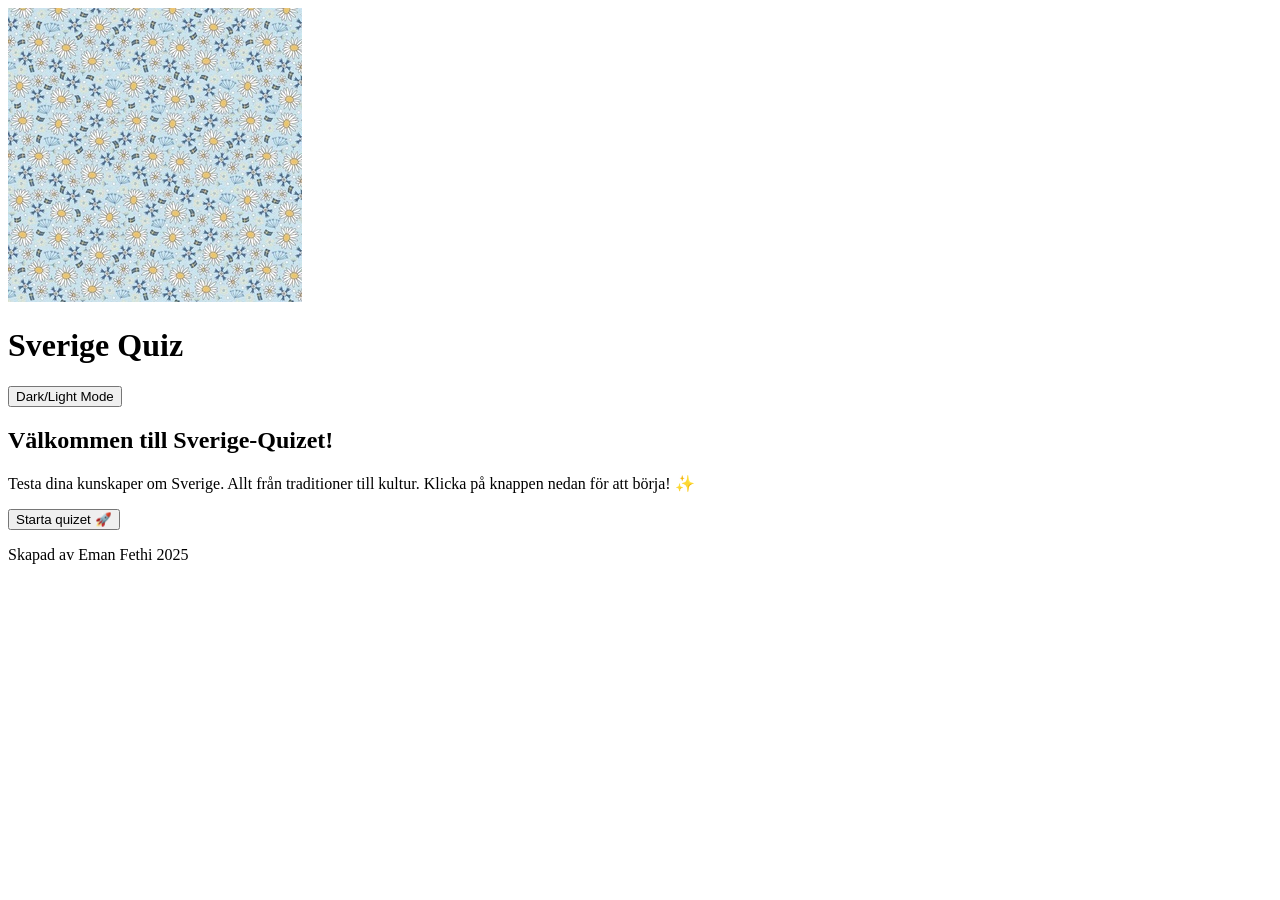
==== javaprojekt.html @ b0963b77 "added all questions" ====
<!DOCTYPE html>
<html lang="sv">
<head>
    <meta charset="UTF-8">
    <title>Sverige Quiz</title>
    <link rel="stylesheet" href="javaprojekt.css">
</head>

<body>
<img src="swedenwall.jpg" alt="swedenwallpaper" class="background-image">
<div class="container">
<h1>Sverige Quiz</h1>
<button id="toggleMode">Dark/Light Mode</button>

<div id="introBox">
<h2> Välkommen till Sverige‑Quizet!</h2>   
<p>Testa dina kunskaper om Sverige. Allt från traditioner till kultur.  
        Klicka på knappen nedan för att börja! ✨</p>

        <button id="startQuizBtn">Starta quizet 🚀</button>
</div>
<form id="quizForm" style="display:none;">

<div class="question" data-type="mc" data-correct="1">
    <p>1. Vilket datum firas den svenska nationaldagen?</p>
    <label><input type="radio" name="q1" value="0"> 1 maj</label>
    <label><input type="radio" name="q1" value="1"> 6 juni</label>
    <label><input type="radio" name="q1" value="2"> 25 december</label>
    <label><input type="radio" name="q1" value="3"> 1 januari</label>
</div>

<div class="question" data-type="mc" data-correct="0">
    <p>2. När firar vi kanelbullens dag i Sverige?</p>
    <label><input type="radio" name="q2" value="0"> 4 oktober</label>
    <label><input type="radio" name="q2" value="1"> 14 februari</label>
    <label><input type="radio" name="q2" value="2"> 1 december</label>
    <label><input type="radio" name="q2" value="3"> 20 april</label>
</div>

<div class="question" data-type="mc" data-correct="2">
    <p>3. Vilken är Sveriges fjärde största stad?</p>
    <label><input type="radio" name="q3" value="0"> Stockholm</label>
    <label><input type="radio" name="q3" value="1"> Göteborg</label>
    <label><input type="radio" name="q3" value="2"> Uppsala</label>
    <label><input type="radio" name="q3" value="3"> Malmö</label>
</div>

<div class="question" data-type="mc" data-correct="0">
    <p>4. Vilket är Sveriges mest besökta turistmål?</p>
    <label><input type="radio" name="q4" value="0"> Vasamuseet</label>
    <label><input type="radio" name="q4" value="1"> Liseberg</label>
    <label><input type="radio" name="q4" value="2"> Skansen</label>
    <label><input type="radio" name="q4" value="3"> Gamla stan</label>
</div>

<div class="question" data-type="mc" data-correct="0">
    <p>5. Vilket är Sveriges nationaldjur?</p>
    <label><input type="radio" name="q5" value="0"> Älg</label>
    <label><input type="radio" name="q5" value="1"> Björn</label>
    <label><input type="radio" name="q5" value="2"> Lodjur</label>
    <label><input type="radio" name="q5" value="3"> Varg</label>
</div>

<div class="question" data-type="mc" data-correct="0">
    <p>6. Vad heter Sveriges kung?</p>
    <label><input type="radio" name="q6" value="0"> Carl XVI Gustaf</label>
    <label><input type="radio" name="q6" value="1"> Gustav Vasa</label>
    <label><input type="radio" name="q6" value="2"> Carl XII</label>
    <label><input type="radio" name="q6" value="3"> Oscar II</label>
</div>

<div class="question" data-type="mc" data-correct="2">
    <p>7. Hur många människor bor det i Sverige?</p>
    <label><input type="radio" name="q7" value="0"> Ca 5 miljoner</label>
    <label><input type="radio" name="q7" value="1"> Ca 8 miljoner</label>
    <label><input type="radio" name="q7" value="2"> Ca 10,5 miljoner</label>
    <label><input type="radio" name="q7" value="3"> Ca 15 miljoner</label>
</div>

<div class="question" data-type="mc" data-correct="1">
    <p>8. Vad brukar svenskarna äta på fettisdagen?</p>
    <label><input type="radio" name="q8" value="0"> Pepparkakor</label>
    <label><input type="radio" name="q8" value="1"> Semlor</label>
    <label><input type="radio" name="q8" value="2"> Kanelbullar</label>
    <label><input type="radio" name="q8" value="3"> Lussekatter</label>
</div>

<div class="question" data-type="tf" data-correct="sant">
    <p>9. Är IKEA svenskt?</p>
    <label><input type="radio" name="q9" value="sant"> Sant</label>
    <label><input type="radio" name="q9" value="falskt"> Falskt</label>
</div>

<div class="question" data-type="tf" data-correct="falskt">
    <p>10. Är ABBA ett norskt band?</p>
    <label><input type="radio" name="q10" value="sant"> Sant</label>
    <label><input type="radio" name="q10" value="falskt"> Falskt</label>
</div>
    <button id="submitBtn" style="display:none;">Skicka in</button>

</form>


    <div id="result"></div>
</div>



<div class="footer">
    <p>Skapad av Eman Fethi 2025</p>
</div>

<script src="javaprojekt.js"></script>
</body>
</html>
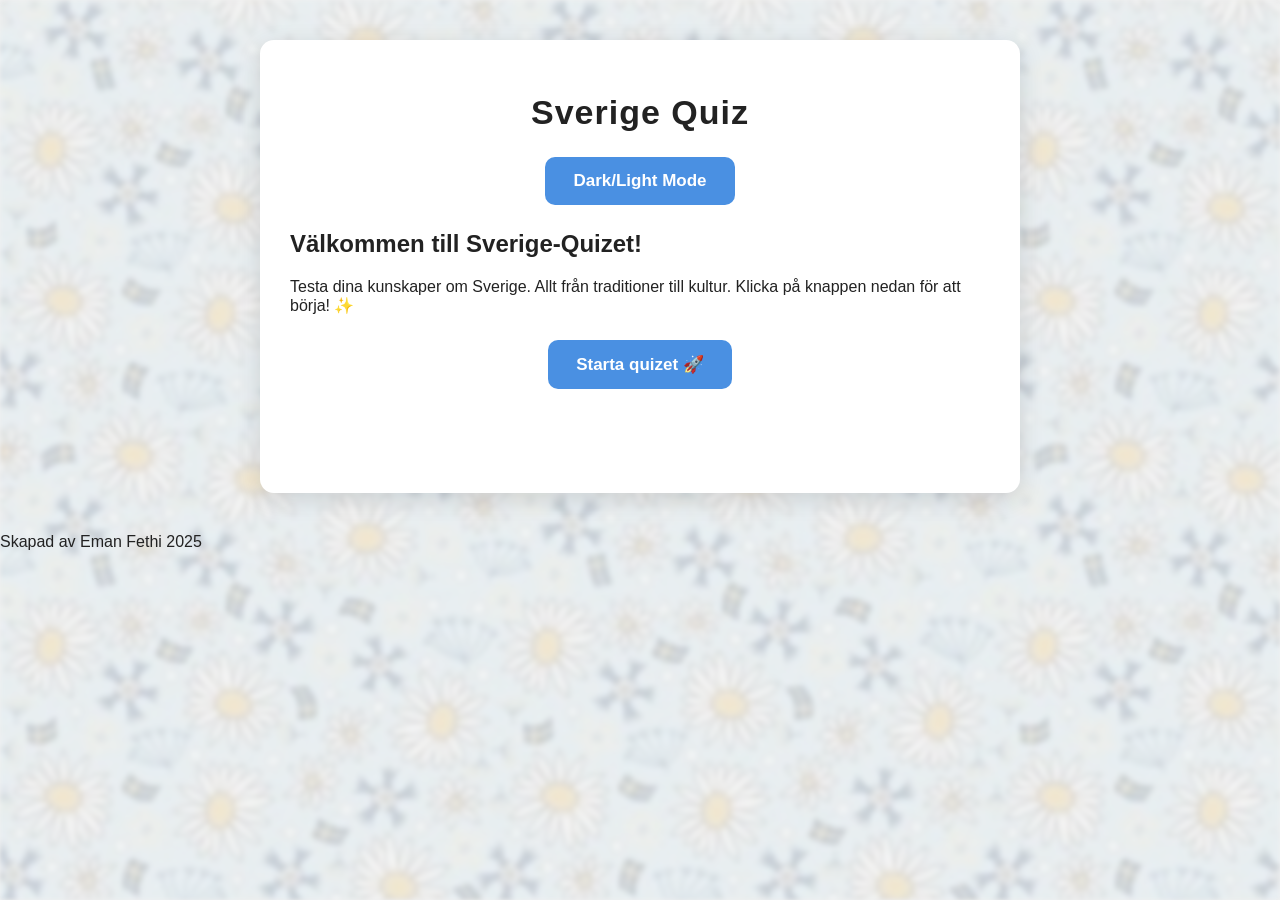
==== commit d9913232: "uploded pics for the final reuslts" ====
--- a/javaprojekt.html
+++ b/javaprojekt.html
@@ -21,87 +21,117 @@
 </div>
 <form id="quizForm" style="display:none;">
 
+<div class="question" data-type="checkbox" data-correct="1,2">
+    <p>1. Vilka av följande är svenska uppfinningar?</p>
+    <label><input type="checkbox" name="q1" value="0"> Glödlampan</label>
+    <label><input type="checkbox" name="q1" value="1"> Skiftnyckeln</label>
+    <label><input type="checkbox" name="q1" value="2"> Pacemakern</label>
+    <label><input type="checkbox" name="q1" value="3"> Blixtlåset</label>
+</div>
 <div class="question" data-type="mc" data-correct="1">
-    <p>1. Vilket datum firas den svenska nationaldagen?</p>
-    <label><input type="radio" name="q1" value="0"> 1 maj</label>
-    <label><input type="radio" name="q1" value="1"> 6 juni</label>
-    <label><input type="radio" name="q1" value="2"> 25 december</label>
-    <label><input type="radio" name="q1" value="3"> 1 januari</label>
+    <p>2. Vilket datum firas den svenska nationaldagen?</p>
+    <label><input type="radio" name="q2" value="0"> 1 maj</label>
+    <label><input type="radio" name="q2" value="1"> 6 juni</label>
+    <label><input type="radio" name="q2" value="2"> 25 december</label>
+    <label><input type="radio" name="q2" value="3"> 1 januari</label>
+</div>
+
+<div class="question" data-type="tf" data-correct="falskt">
+    <p>3. Är ABBA ett norskt band?</p>
+    <label><input type="radio" name="q3" value="sant"> Sant</label>
+    <label><input type="radio" name="q3" value="falskt"> Falskt</label>
 </div>
 
 <div class="question" data-type="mc" data-correct="0">
-    <p>2. När firar vi kanelbullens dag i Sverige?</p>
-    <label><input type="radio" name="q2" value="0"> 4 oktober</label>
-    <label><input type="radio" name="q2" value="1"> 14 februari</label>
-    <label><input type="radio" name="q2" value="2"> 1 december</label>
-    <label><input type="radio" name="q2" value="3"> 20 april</label>
+    <p>4. När firar vi kanelbullens dag i Sverige?</p>
+    <label><input type="radio" name="q4" value="0"> 4 oktober</label>
+    <label><input type="radio" name="q4" value="1"> 14 februari</label>
+    <label><input type="radio" name="q4" value="2"> 1 december</label>
+    <label><input type="radio" name="q4" value="3"> 20 april</label>
 </div>
 
-<div class="question" data-type="mc" data-correct="2">
-    <p>3. Vilken är Sveriges fjärde största stad?</p>
-    <label><input type="radio" name="q3" value="0"> Stockholm</label>
-    <label><input type="radio" name="q3" value="1"> Göteborg</label>
-    <label><input type="radio" name="q3" value="2"> Uppsala</label>
-    <label><input type="radio" name="q3" value="3"> Malmö</label>
+<div class="question" data-type="checkbox" data-correct="0,1,3">
+    <p>5. Vilka av följande är svenska företag?</p>
+
+    <label><input type="checkbox" name="q5" value="0"> Spotify</label>
+    <label><input type="checkbox" name="q5" value="1"> Volvo</label>
+    <label><input type="checkbox" name="q5" value="2"> LEGO</label>
+    <label><input type="checkbox" name="q5" value="3"> H&M</label>
+</div>
+
+<div class="question" data-type="checkbox" data-correct="0,2,3">
+    <p>6. Vilka av följande är svenska traditioner?</p>
+    <label><input type="checkbox" name="q6" value="0"> Midsommar</label>
+    <label><input type="checkbox" name="q6" value="1"> Thanksgiving</label>
+    <label><input type="checkbox" name="q6" value="2"> Lucia</label>
+    <label><input type="checkbox" name="q6" value="3"> Kräftskiva</label>
 </div>
 
 <div class="question" data-type="mc" data-correct="0">
-    <p>4. Vilket är Sveriges mest besökta turistmål?</p>
-    <label><input type="radio" name="q4" value="0"> Vasamuseet</label>
-    <label><input type="radio" name="q4" value="1"> Liseberg</label>
-    <label><input type="radio" name="q4" value="2"> Skansen</label>
-    <label><input type="radio" name="q4" value="3"> Gamla stan</label>
+    <p>7. Vilket är Sveriges mest besökta turistmål?</p>
+    <label><input type="radio" name="q7" value="0"> Vasamuseet</label>
+    <label><input type="radio" name="q7" value="1"> Liseberg</label>
+    <label><input type="radio" name="q7" value="2"> Skansen</label>
+    <label><input type="radio" name="q7" value="3"> Gamla stan</label>
 </div>
 
 <div class="question" data-type="mc" data-correct="0">
-    <p>5. Vilket är Sveriges nationaldjur?</p>
-    <label><input type="radio" name="q5" value="0"> Älg</label>
-    <label><input type="radio" name="q5" value="1"> Björn</label>
-    <label><input type="radio" name="q5" value="2"> Lodjur</label>
-    <label><input type="radio" name="q5" value="3"> Varg</label>
-</div>
-
-<div class="question" data-type="mc" data-correct="0">
-    <p>6. Vad heter Sveriges kung?</p>
-    <label><input type="radio" name="q6" value="0"> Carl XVI Gustaf</label>
-    <label><input type="radio" name="q6" value="1"> Gustav Vasa</label>
-    <label><input type="radio" name="q6" value="2"> Carl XII</label>
-    <label><input type="radio" name="q6" value="3"> Oscar II</label>
-</div>
-
-<div class="question" data-type="mc" data-correct="2">
-    <p>7. Hur många människor bor det i Sverige?</p>
-    <label><input type="radio" name="q7" value="0"> Ca 5 miljoner</label>
-    <label><input type="radio" name="q7" value="1"> Ca 8 miljoner</label>
-    <label><input type="radio" name="q7" value="2"> Ca 10,5 miljoner</label>
-    <label><input type="radio" name="q7" value="3"> Ca 15 miljoner</label>
-</div>
-
-<div class="question" data-type="mc" data-correct="1">
-    <p>8. Vad brukar svenskarna äta på fettisdagen?</p>
-    <label><input type="radio" name="q8" value="0"> Pepparkakor</label>
-    <label><input type="radio" name="q8" value="1"> Semlor</label>
-    <label><input type="radio" name="q8" value="2"> Kanelbullar</label>
-    <label><input type="radio" name="q8" value="3"> Lussekatter</label>
+    <p>8. Vilket är Sveriges nationaldjur?</p>
+    <label><input type="radio" name="q8" value="0"> Älg</label>
+    <label><input type="radio" name="q8" value="1"> Björn</label>
+    <label><input type="radio" name="q8" value="2"> Lodjur</label>
+    <label><input type="radio" name="q8" value="3"> Varg</label>
 </div>
 
 <div class="question" data-type="tf" data-correct="sant">
-    <p>9. Är IKEA svenskt?</p>
+    <p>9. Är det sant att svenska älgar ibland “lånar” trädgårdsäpplen utan att fråga?</p>
     <label><input type="radio" name="q9" value="sant"> Sant</label>
     <label><input type="radio" name="q9" value="falskt"> Falskt</label>
 </div>
 
-<div class="question" data-type="tf" data-correct="falskt">
-    <p>10. Är ABBA ett norskt band?</p>
-    <label><input type="radio" name="q10" value="sant"> Sant</label>
-    <label><input type="radio" name="q10" value="falskt"> Falskt</label>
+<div class="question" data-type="mc" data-correct="1">
+    <p>10. Vad brukar svenskarna äta på fettisdagen?</p>
+    <label><input type="radio" name="q10" value="0"> Pepparkakor</label>
+    <label><input type="radio" name="q10" value="1"> Semlor</label>
+    <label><input type="radio" name="q10" value="2"> Kanelbullar</label>
+    <label><input type="radio" name="q10" value="3"> Lussekatter</label>
 </div>
-    <button id="submitBtn" style="display:none;">Skicka in</button>
+
+<div class="question" data-type="tf" data-correct="sant">
+    <p>11. Är IKEA svenskt?</p>
+    <label><input type="radio" name="q11" value="sant"> Sant</label>
+    <label><input type="radio" name="q11" value="falskt"> Falskt</label>
+</div>
+
+<div class="question" data-type="mc" data-correct="2">
+    <p>12. Hur många människor bor det i Sverige?</p>
+    <label><input type="radio" name="q12" value="0"> Ca 5 miljoner</label>
+    <label><input type="radio" name="q12" value="1"> Ca 8 miljoner</label>
+    <label><input type="radio" name="q12" value="2"> Ca 10,5 miljoner</label>
+    <label><input type="radio" name="q12" value="3"> Ca 15 miljoner</label>
+</div>
+
+<div class="question" data-type="checkbox" data-correct="1,2">
+    <p>13. Vad överdriver folk ofta om Sverige?</p>
+
+    <label><input type="checkbox" name="q13" value="0"> Att alla åker till jobbet med hundspann</label>
+    <label><input type="checkbox" name="q13" value="1"> Att det finns älgar överallt</label>
+    <label><input type="checkbox" name="q13" value="2"> Att svenskar dricker kaffe som om det vore vatten</label>
+    <label><input type="checkbox" name="q13" value="3"> Att alla bor i IKEA‑möblerade igloos</label>
+</div>
 
 </form>
 
+    <button id="submitBtn" style="display:none;">Skicka in</button>
+    <div id="result"></div>
 
-    <div id="result"></div>
+    <section id="final-result-container" class="quiz" style="display:none;">
+    <img src="like.png" alt="thumbs up" id="excellent" class="result-animation" hidden>
+    <img src="good-review.png" alt="thumbs middle" id="good" class="result-animation" hidden>
+    <img src="dislike.png" alt="thumbs down" id="bad" class="result-animation" hidden>
+
+    <p id="grade"></p>
+</section>
 </div>
 
 
--- a/javaprojekt.css
+++ b/javaprojekt.css
@@ -0,0 +1,156 @@
+/*  BAS  */
+body {
+    font-family: "Inter", Arial, sans-serif;
+    background: #f2f2f2;
+    color: #222;
+    margin: 0;
+    padding: 0;
+    transition: background 0.3s ease, color 0.3s ease;
+}
+
+body.dark {
+    background: #1b1b1b;
+    color: #eaeaea;
+}
+
+/*  Subtil bakgrundsbild  */
+.background-image {
+    position: fixed;
+    top: 0;
+    left: 0;
+    width: 100%;
+    height: 100%;
+    object-fit: cover;
+    z-index: -1;
+    opacity: 0.25;
+    filter: blur(2px);
+}
+
+/*  CONTAINER  */
+.container {
+    max-width: 700px;
+    margin: 40px auto;
+    background: white;
+    padding: 30px;
+    border-radius: 14px;
+    box-shadow: 0 6px 25px rgba(0,0,0,0.12);
+    transition: 0.3s ease;
+}
+
+.dark .container {
+    background: #262626;
+    box-shadow: 0 6px 25px rgba(255,255,255,0.05);
+}
+
+/*  RUBRIK  */
+h1 {
+    text-align: center;
+    margin-bottom: 25px;
+    font-size: 34px;
+    letter-spacing: 1px;
+    font-weight: 700;
+}
+
+/*  KNAPPAR  */
+button {
+    display: block;
+    margin: 25px auto;
+    padding: 14px 28px;
+    font-size: 17px;
+    border: none;
+    border-radius: 10px;
+    cursor: pointer;
+    background: #4a90e2;
+    color: white;
+    transition: 0.25s ease;
+    font-weight: 600;
+}
+
+button:hover {
+    background: #357ac9;
+    transform: translateY(-2px);
+}
+
+.dark button {
+    background: #5aa0ff;
+}
+
+.dark button:hover {
+    background: #3f7ed1;
+}
+
+/*  FRÅGOR  */
+.question {
+    background: #fafafa;
+    padding: 18px;
+    margin-bottom: 22px;
+    border-radius: 12px;
+    transition: 0.3s ease;
+}
+
+.dark .question {
+    background: #303030;
+}
+
+.question p {
+    font-size: 19px;
+    margin-bottom: 12px;
+    font-weight: 600;
+}
+
+/*  SVAR  */
+label {
+    display: block;
+    padding: 8px 6px;
+    cursor: pointer;
+    transition: 0.2s ease;
+    border-radius: 6px;
+}
+
+label:hover {
+    background: rgba(74,144,226,0.12);
+    color: #4a90e2;
+}
+
+.dark label:hover {
+    background: rgba(90,160,255,0.15);
+    color: #5aa0ff;
+}
+
+/* Rätt & fel styling */
+label.right {
+    background: #4CAF50 !important;
+    color: white !important;
+    padding: 4px;
+    border-radius: 4px;
+}
+
+label.wrong {
+    background: #E53935 !important;
+    color: white !important;
+    padding: 4px;
+    border-radius: 4px;
+}
+
+
+/*  RESULTAT  */
+#result {
+    margin-top: 30px;
+    padding: 22px;
+    font-size: 22px;
+    border-radius: 12px;
+    text-align: center;
+    font-weight: 700;
+}
+.dark #result {
+    background: #333;
+}
+
+
+
+
+
+
+
+
+
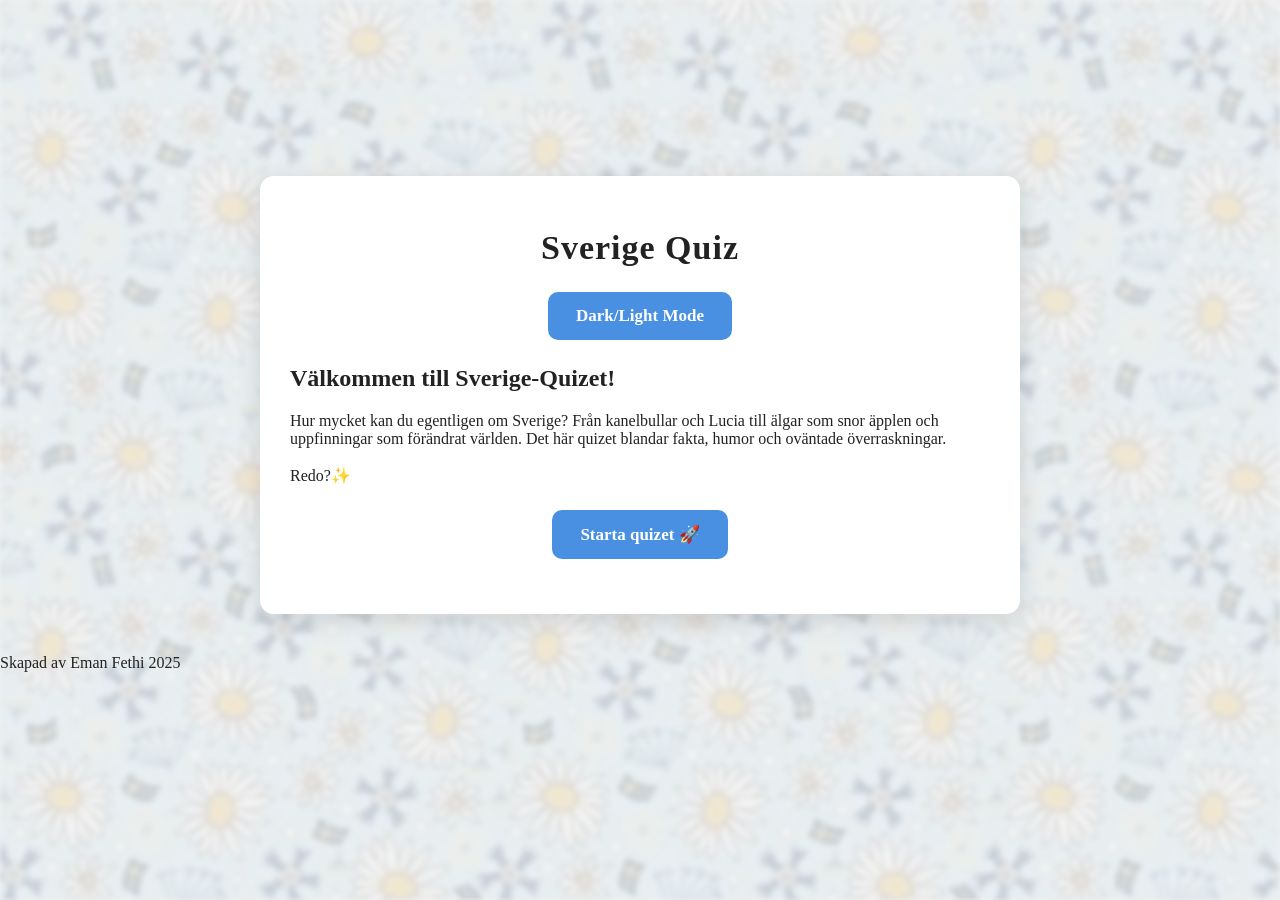
==== commit b7a97195: "added fonts" ====
--- a/javaprojekt.html
+++ b/javaprojekt.html
@@ -14,8 +14,11 @@
 
 <div id="introBox">
 <h2> Välkommen till Sverige‑Quizet!</h2>   
-<p>Testa dina kunskaper om Sverige. Allt från traditioner till kultur.  
-        Klicka på knappen nedan för att börja! ✨</p>
+<p>
+    Hur mycket kan du egentligen om Sverige? Från kanelbullar och Lucia till älgar som snor äpplen 
+    och uppfinningar som förändrat världen. Det här quizet blandar fakta, humor och oväntade överraskningar.  
+    <br><br>Redo?✨
+</p>
 
         <button id="startQuizBtn">Starta quizet 🚀</button>
 </div>
--- a/javaprojekt.css
+++ b/javaprojekt.css
@@ -17,7 +17,7 @@
 .background-image {
     position: fixed;
     top: 0;
-    left: 0;
+    left: -17rem;
     width: 100%;
     height: 100%;
     object-fit: cover;
@@ -32,6 +32,7 @@
     margin: 40px auto;
     background: white;
     padding: 30px;
+    margin-top: 11rem;
     border-radius: 14px;
     box-shadow: 0 6px 25px rgba(0,0,0,0.12);
     transition: 0.3s ease;
@@ -50,7 +51,9 @@
     letter-spacing: 1px;
     font-weight: 700;
 }
-
+h1,h2,p,label,button {
+    font-family: cursive;
+}
 /*  KNAPPAR  */
 button {
     display: block;
@@ -134,16 +137,19 @@
 
 
 /*  RESULTAT  */
-#result {
-    margin-top: 30px;
-    padding: 22px;
-    font-size: 22px;
-    border-radius: 12px;
+img{
+    height: 10rem;
+    width: 10rem;
+    padding-left: 17rem;
+}
+
+#grade{
+    font-size: 2rem;
+    font-weight: 700;
+    background-color: tomato;
+    padding: 4rem;
+    margin: 2rem;
     text-align: center;
-    font-weight: 700;
-}
-.dark #result {
-    background: #333;
 }
 
 
@@ -151,6 +157,3 @@
 
 
 
-
-
-
